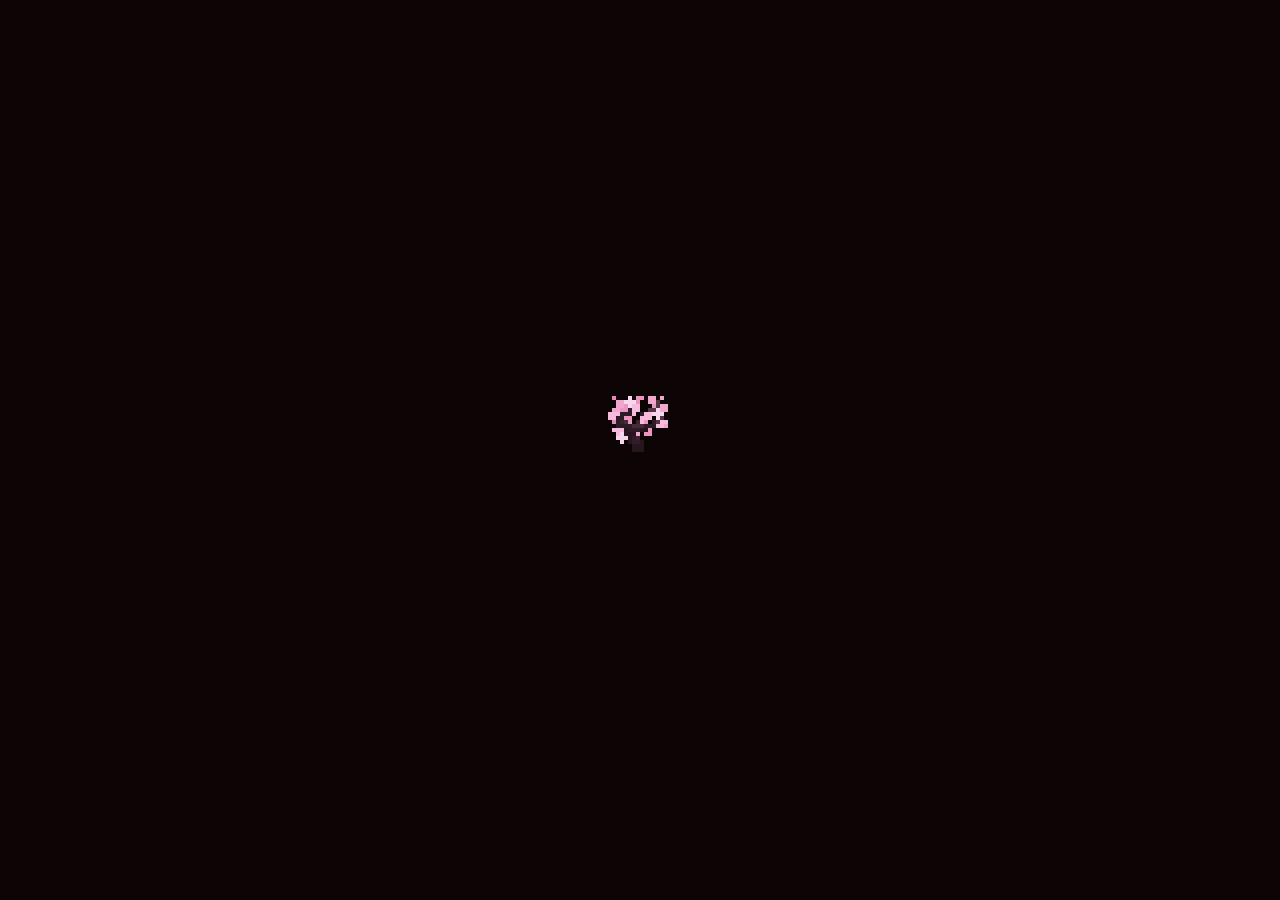
==== index.html @ 21493a29 "build 2026-10-24T17:53:47Z" ====
<!doctype html><html lang="en"><head><meta charset="UTF-8" /><meta name="viewport" content="width=device-width, initial-scale=1.0" /><link rel="icon" type="image/svg+xml" href="data:image/svg+xml,%3Csvg%20version%3D%221.1%22%20xmlns%3D%22http%3A%2F%2Fwww.w3.org%2F2000%2Fsvg%22%20width%3D%22160%22%20height%3D%22160%22%3E%0A%3Cpath%20d%3D%22M0%200H10V10H20V0H40V10H30V40H50V30H60V20H50V0H70V10H80V20H100V40H90V60H100V80H60V100H40V90H30V110H40V140H10V120H0V110H-10V120H-20V110H-30V90H-40V80H-30V70H-40V60H-50V40H-40V30H-30V10H0V0ZM20%2040V50H10V70H20V60H30V40H20ZM60%2050V60H70V50H60ZM50%2060V70H60V60H50Z%22%20fill%3D%22%232D1B26%22%20transform%3D%22translate(50%2C20)%22%2F%3E%0A%3Cpath%20d%3D%22M0%200H20V10H30V20H50V40H40V60H50V80H20V70H30V60H20V50H10V60H0V70H-20V40H0V30H10V20H0V0Z%22%20fill%3D%22%23F6D6ED%22%20transform%3D%22translate(100%2C20)%22%2F%3E%0A%3Cpath%20d%3D%22M0%200H10V10H20V0H40V10H30V40H20V50H10V30H0V40H-20V50H-30V70H-40V60H-50V40H-40V30H-30V10H0V0Z%22%20fill%3D%22%23EFA7CD%22%20transform%3D%22translate(50%2C20)%22%2F%3E%0A%3Cpath%20d%3D%22M0%200H10V10H20V0H40V10H30V40H20V50H10V30H0V20H-10V10H0V0Z%22%20fill%3D%22%23F7B9DC%22%20transform%3D%22translate(50%2C20)%22%2F%3E%0A%3Cpath%20d%3D%22M0%200H30V20H40V30H30V40H20V30H10V10H0V0Z%22%20fill%3D%22%23F6D6ED%22%20transform%3D%22translate(10%2C100)%22%2F%3E%0A%3Cpath%20d%3D%22M0%200H20V10H30V30H20V40H0V30H10V20H0V0Z%22%20fill%3D%22%23EFA7CD%22%20transform%3D%22translate(100%2C20)%22%2F%3E%0A%3Cpath%20d%3D%22M0%200H20V10H10V20H0V40H-20V30H-10V20H-20V10H0V0Z%22%20fill%3D%22%232D1A24%22%20transform%3D%22translate(110%2C80)%22%2F%3E%0A%3Cpath%20d%3D%22M0%200H30V20H20V30H0V0Z%22%20fill%3D%22%23F7B9DC%22%20transform%3D%22translate(80%2C60)%22%2F%3E%0A%3Cpath%20d%3D%22M0%200H10V30H-20V10H0V0Z%22%20fill%3D%22%23271620%22%20transform%3D%22translate(80%2C130)%22%2F%3E%0A%3Cpath%20d%3D%22M0%200H10V10H30V20H20V40H10V20H0V0Z%22%20fill%3D%22%23271620%22%20transform%3D%22translate(40%2C100)%22%2F%3E%0A%3Cpath%20d%3D%22M0%200H10V10H20V30H-10V20H0V0Z%22%20fill%3D%22%23F7B9DC%22%20transform%3D%22translate(130%2C70)%22%2F%3E%0A%3Cpath%20d%3D%22M0%200H30V10H20V30H10V20H0V0Z%22%20fill%3D%22%23F7B9DC%22%20transform%3D%22translate(0%2C60)%22%2F%3E%0A%3Cpath%20d%3D%22M0%200H10V30H-10V10H0V0Z%22%20fill%3D%22%23301D29%22%20transform%3D%22translate(70%2C110)%22%2F%3E%0A%3Cpath%20d%3D%22M0%200H10V10H20V20H10V30H0V20H-10V10H0V0Z%22%20fill%3D%22%23F6D6ED%22%20transform%3D%22translate(50%2C20)%22%2F%3E%0A%3Cpath%20d%3D%22M0%200H30V10H20V20H10V10H0V0Z%22%20fill%3D%22%23F7B9DC%22%20transform%3D%22translate(10%2C100)%22%2F%3E%0A%3Cpath%20d%3D%22M0%200H10V10H20V20H-10V10H0V0Z%22%20fill%3D%22%23462C39%22%20transform%3D%22translate(70%2C80)%22%2F%3E%0A%3Cpath%20d%3D%22M0%200H20V20H0V0Z%22%20fill%3D%22%23EFA7CD%22%20transform%3D%22translate(130%2C40)%22%2F%3E%0A%3Cpath%20d%3D%22M0%200H10V20H-10V10H0V0Z%22%20fill%3D%22%23EC95BF%22%20transform%3D%22translate(100%2C100)%22%2F%3E%0A%3Cpath%20d%3D%22M0%200H20V20H10V10H0V0Z%22%20fill%3D%22%23EC95BF%22%20transform%3D%22translate(40%2C70)%22%2F%3E%0A%3Cpath%20d%3D%22M0%200H10V20H-10V10H0V0Z%22%20fill%3D%22%23EC95BF%22%20transform%3D%22translate(40%2C40)%22%2F%3E%0A%3Cpath%20d%3D%22M0%200H20V10H10V20H0V0Z%22%20fill%3D%22%23EC95BF%22%20transform%3D%22translate(70%2C20)%22%2F%3E%0A%3Cpath%20d%3D%22M0%200H10V20H0V0Z%22%20fill%3D%22%233B232D%22%20transform%3D%22translate(70%2C110)%22%2F%3E%0A%3Cpath%20d%3D%22M0%200H20V10H0V0Z%22%20fill%3D%22%2327131F%22%20transform%3D%22translate(80%2C100)%22%2F%3E%0A%3Cpath%20d%3D%22M0%200H20V10H0V0Z%22%20fill%3D%22%23543543%22%20transform%3D%22translate(100%2C50)%22%2F%3E%0A%3Cpath%20d%3D%22M0%200H10V20H0V0Z%22%20fill%3D%22%23543543%22%20transform%3D%22translate(120%2C30)%22%2F%3E%0A%3Cpath%20d%3D%22M0%200H10V10H0V0Z%22%20fill%3D%22%23EFA7CD%22%20transform%3D%22translate(70%2C110)%22%2F%3E%0A%3Cpath%20d%3D%22M0%200H10V10H0V0Z%22%20fill%3D%22%23F5DAEF%22%20transform%3D%22translate(30%2C110)%22%2F%3E%0A%3Cpath%20d%3D%22M0%200H10V10H0V0Z%22%20fill%3D%22%23EFA7CD%22%20transform%3D%22translate(140%2C90)%22%2F%3E%0A%3Cpath%20d%3D%22M0%200H10V10H0V0Z%22%20fill%3D%22%23543543%22%20transform%3D%22translate(120%2C80)%22%2F%3E%0A%3Cpath%20d%3D%22M0%200H10V10H0V0Z%22%20fill%3D%22%23301D29%22%20transform%3D%22translate(110%2C80)%22%2F%3E%0A%3Cpath%20d%3D%22M0%200H10V10H0V0Z%22%20fill%3D%22%23EC95BF%22%20transform%3D%22translate(90%2C80)%22%2F%3E%0A%3Cpath%20d%3D%22M0%200H10V10H0V0Z%22%20fill%3D%22%233B232D%22%20transform%3D%22translate(70%2C80)%22%2F%3E%0A%3Cpath%20d%3D%22M0%200H10V10H0V0Z%22%20fill%3D%22%23462C39%22%20transform%3D%22translate(40%2C80)%22%2F%3E%0A%3Cpath%20d%3D%22M0%200H10V10H0V0Z%22%20fill%3D%22%233B232D%22%20transform%3D%22translate(30%2C80)%22%2F%3E%0A%3Cpath%20d%3D%22M0%200H10V10H0V0Z%22%20fill%3D%22%23E986BB%22%20transform%3D%22translate(10%2C80)%22%2F%3E%0A%3Cpath%20d%3D%22M0%200H10V10H0V0Z%22%20fill%3D%22%23543543%22%20transform%3D%22translate(130%2C70)%22%2F%3E%0A%3Cpath%20d%3D%22M0%200H10V10H0V0Z%22%20fill%3D%22%23301D29%22%20transform%3D%22translate(80%2C60)%22%2F%3E%0A%3Cpath%20d%3D%22M0%200H10V10H0V0Z%22%20fill%3D%22%23F5DAEF%22%20transform%3D%22translate(120%2C50)%22%2F%3E%0A%3Cpath%20d%3D%22M0%200H10V10H0V0Z%22%20fill%3D%22%23EC95BF%22%20transform%3D%22translate(110%2C40)%22%2F%3E%0A%3Cpath%20d%3D%22M0%200H10V10H0V0Z%22%20fill%3D%22%23EFA7CD%22%20transform%3D%22translate(130%2C20)%22%2F%3E%0A%3Cpath%20d%3D%22M0%200H10V10H0V0Z%22%20fill%3D%22%23F5DAEF%22%20transform%3D%22translate(50%2C20)%22%2F%3E%0A%3Cpath%20d%3D%22M0%200H10V10H0V0Z%22%20fill%3D%22%23E986BB%22%20transform%3D%22translate(10%2C20)%22%2F%3E%0A%3C%2Fsvg%3E%0A" /><title>cherri</title><meta name="cherri-hs" content="__cherriHs" /><style>html,body{margin:0;width:100%;height:100%;overflow:hidden;background:#0c0405}foreignObject{overflow:visible}img{position:fixed;inset:0;margin:auto;transform:translateY(-30px)}p{position:fixed;left:0;right:0;top:calc(50% + 26px);margin:0;text-align:center;font:500 12px system-ui,sans-serif;color:#888}iframe{position:fixed;inset:0;width:100%;height:100%;border:0}</style></head><body><img src="data:image/svg+xml,%3Csvg%20version%3D%221.1%22%20xmlns%3D%22http%3A%2F%2Fwww.w3.org%2F2000%2Fsvg%22%20width%3D%22160%22%20height%3D%22160%22%3E%0A%3Cpath%20d%3D%22M0%200H10V10H20V0H40V10H30V40H50V30H60V20H50V0H70V10H80V20H100V40H90V60H100V80H60V100H40V90H30V110H40V140H10V120H0V110H-10V120H-20V110H-30V90H-40V80H-30V70H-40V60H-50V40H-40V30H-30V10H0V0ZM20%2040V50H10V70H20V60H30V40H20ZM60%2050V60H70V50H60ZM50%2060V70H60V60H50Z%22%20fill%3D%22%232D1B26%22%20transform%3D%22translate(50%2C20)%22%2F%3E%0A%3Cpath%20d%3D%22M0%200H20V10H30V20H50V40H40V60H50V80H20V70H30V60H20V50H10V60H0V70H-20V40H0V30H10V20H0V0Z%22%20fill%3D%22%23F6D6ED%22%20transform%3D%22translate(100%2C20)%22%2F%3E%0A%3Cpath%20d%3D%22M0%200H10V10H20V0H40V10H30V40H20V50H10V30H0V40H-20V50H-30V70H-40V60H-50V40H-40V30H-30V10H0V0Z%22%20fill%3D%22%23EFA7CD%22%20transform%3D%22translate(50%2C20)%22%2F%3E%0A%3Cpath%20d%3D%22M0%200H10V10H20V0H40V10H30V40H20V50H10V30H0V20H-10V10H0V0Z%22%20fill%3D%22%23F7B9DC%22%20transform%3D%22translate(50%2C20)%22%2F%3E%0A%3Cpath%20d%3D%22M0%200H30V20H40V30H30V40H20V30H10V10H0V0Z%22%20fill%3D%22%23F6D6ED%22%20transform%3D%22translate(10%2C100)%22%2F%3E%0A%3Cpath%20d%3D%22M0%200H20V10H30V30H20V40H0V30H10V20H0V0Z%22%20fill%3D%22%23EFA7CD%22%20transform%3D%22translate(100%2C20)%22%2F%3E%0A%3Cpath%20d%3D%22M0%200H20V10H10V20H0V40H-20V30H-10V20H-20V10H0V0Z%22%20fill%3D%22%232D1A24%22%20transform%3D%22translate(110%2C80)%22%2F%3E%0A%3Cpath%20d%3D%22M0%200H30V20H20V30H0V0Z%22%20fill%3D%22%23F7B9DC%22%20transform%3D%22translate(80%2C60)%22%2F%3E%0A%3Cpath%20d%3D%22M0%200H10V30H-20V10H0V0Z%22%20fill%3D%22%23271620%22%20transform%3D%22translate(80%2C130)%22%2F%3E%0A%3Cpath%20d%3D%22M0%200H10V10H30V20H20V40H10V20H0V0Z%22%20fill%3D%22%23271620%22%20transform%3D%22translate(40%2C100)%22%2F%3E%0A%3Cpath%20d%3D%22M0%200H10V10H20V30H-10V20H0V0Z%22%20fill%3D%22%23F7B9DC%22%20transform%3D%22translate(130%2C70)%22%2F%3E%0A%3Cpath%20d%3D%22M0%200H30V10H20V30H10V20H0V0Z%22%20fill%3D%22%23F7B9DC%22%20transform%3D%22translate(0%2C60)%22%2F%3E%0A%3Cpath%20d%3D%22M0%200H10V30H-10V10H0V0Z%22%20fill%3D%22%23301D29%22%20transform%3D%22translate(70%2C110)%22%2F%3E%0A%3Cpath%20d%3D%22M0%200H10V10H20V20H10V30H0V20H-10V10H0V0Z%22%20fill%3D%22%23F6D6ED%22%20transform%3D%22translate(50%2C20)%22%2F%3E%0A%3Cpath%20d%3D%22M0%200H30V10H20V20H10V10H0V0Z%22%20fill%3D%22%23F7B9DC%22%20transform%3D%22translate(10%2C100)%22%2F%3E%0A%3Cpath%20d%3D%22M0%200H10V10H20V20H-10V10H0V0Z%22%20fill%3D%22%23462C39%22%20transform%3D%22translate(70%2C80)%22%2F%3E%0A%3Cpath%20d%3D%22M0%200H20V20H0V0Z%22%20fill%3D%22%23EFA7CD%22%20transform%3D%22translate(130%2C40)%22%2F%3E%0A%3Cpath%20d%3D%22M0%200H10V20H-10V10H0V0Z%22%20fill%3D%22%23EC95BF%22%20transform%3D%22translate(100%2C100)%22%2F%3E%0A%3Cpath%20d%3D%22M0%200H20V20H10V10H0V0Z%22%20fill%3D%22%23EC95BF%22%20transform%3D%22translate(40%2C70)%22%2F%3E%0A%3Cpath%20d%3D%22M0%200H10V20H-10V10H0V0Z%22%20fill%3D%22%23EC95BF%22%20transform%3D%22translate(40%2C40)%22%2F%3E%0A%3Cpath%20d%3D%22M0%200H20V10H10V20H0V0Z%22%20fill%3D%22%23EC95BF%22%20transform%3D%22translate(70%2C20)%22%2F%3E%0A%3Cpath%20d%3D%22M0%200H10V20H0V0Z%22%20fill%3D%22%233B232D%22%20transform%3D%22translate(70%2C110)%22%2F%3E%0A%3Cpath%20d%3D%22M0%200H20V10H0V0Z%22%20fill%3D%22%2327131F%22%20transform%3D%22translate(80%2C100)%22%2F%3E%0A%3Cpath%20d%3D%22M0%200H20V10H0V0Z%22%20fill%3D%22%23543543%22%20transform%3D%22translate(100%2C50)%22%2F%3E%0A%3Cpath%20d%3D%22M0%200H10V20H0V0Z%22%20fill%3D%22%23543543%22%20transform%3D%22translate(120%2C30)%22%2F%3E%0A%3Cpath%20d%3D%22M0%200H10V10H0V0Z%22%20fill%3D%22%23EFA7CD%22%20transform%3D%22translate(70%2C110)%22%2F%3E%0A%3Cpath%20d%3D%22M0%200H10V10H0V0Z%22%20fill%3D%22%23F5DAEF%22%20transform%3D%22translate(30%2C110)%22%2F%3E%0A%3Cpath%20d%3D%22M0%200H10V10H0V0Z%22%20fill%3D%22%23EFA7CD%22%20transform%3D%22translate(140%2C90)%22%2F%3E%0A%3Cpath%20d%3D%22M0%200H10V10H0V0Z%22%20fill%3D%22%23543543%22%20transform%3D%22translate(120%2C80)%22%2F%3E%0A%3Cpath%20d%3D%22M0%200H10V10H0V0Z%22%20fill%3D%22%23301D29%22%20transform%3D%22translate(110%2C80)%22%2F%3E%0A%3Cpath%20d%3D%22M0%200H10V10H0V0Z%22%20fill%3D%22%23EC95BF%22%20transform%3D%22translate(90%2C80)%22%2F%3E%0A%3Cpath%20d%3D%22M0%200H10V10H0V0Z%22%20fill%3D%22%233B232D%22%20transform%3D%22translate(70%2C80)%22%2F%3E%0A%3Cpath%20d%3D%22M0%200H10V10H0V0Z%22%20fill%3D%22%23462C39%22%20transform%3D%22translate(40%2C80)%22%2F%3E%0A%3Cpath%20d%3D%22M0%200H10V10H0V0Z%22%20fill%3D%22%233B232D%22%20transform%3D%22translate(30%2C80)%22%2F%3E%0A%3Cpath%20d%3D%22M0%200H10V10H0V0Z%22%20fill%3D%22%23E986BB%22%20transform%3D%22translate(10%2C80)%22%2F%3E%0A%3Cpath%20d%3D%22M0%200H10V10H0V0Z%22%20fill%3D%22%23543543%22%20transform%3D%22translate(130%2C70)%22%2F%3E%0A%3Cpath%20d%3D%22M0%200H10V10H0V0Z%22%20fill%3D%22%23301D29%22%20transform%3D%22translate(80%2C60)%22%2F%3E%0A%3Cpath%20d%3D%22M0%200H10V10H0V0Z%22%20fill%3D%22%23F5DAEF%22%20transform%3D%22translate(120%2C50)%22%2F%3E%0A%3Cpath%20d%3D%22M0%200H10V10H0V0Z%22%20fill%3D%22%23EC95BF%22%20transform%3D%22translate(110%2C40)%22%2F%3E%0A%3Cpath%20d%3D%22M0%200H10V10H0V0Z%22%20fill%3D%22%23EFA7CD%22%20transform%3D%22translate(130%2C20)%22%2F%3E%0A%3Cpath%20d%3D%22M0%200H10V10H0V0Z%22%20fill%3D%22%23F5DAEF%22%20transform%3D%22translate(50%2C20)%22%2F%3E%0A%3Cpath%20d%3D%22M0%200H10V10H0V0Z%22%20fill%3D%22%23E986BB%22%20transform%3D%22translate(10%2C20)%22%2F%3E%0A%3C%2Fsvg%3E%0A" alt="" width="64" height="64" /><p></p><script>"use strict";(()=>{var b={sw:"v7m.js",entry:"index.svg",keys:["BFdEqYsWkOUOBjDBZtooJECD9lZQO69CTs+W6pb9EwXD6vFRrru6eR9Jk1JPjaWFa8GsjkVcldlSa1JlOdsdEmU="],homes:["L25pYW1AZ3ZzL2Rla2NvbGJudWlycmVoYy9oZy90ZW4ucnZpbGVkc2oubmRjLy86c3B0dGg=","L25pYW0vZ3ZzL2Rla2NvbGJudWlycmVoYy9tb2Mua2NhaHRpZy53YXIvLzpzcHR0aA==","L25pYW1AZ3ZzL2Rla2NvbGJudWlycmVoYy9oZy90ZW4ucnZpbGVkc2oueWx0c2FmLy86c3B0dGg=","L25pYW1AZ3ZzL2Rla2NvbGJudWlycmVoYy9oZy90ZW4ucnZpbGVkc2ouZXJvY2cvLzpzcHR0aA==","L25pYW1AZ3ZzL2Rla2NvbGJudWlycmVoYy9oZy90ZW4ucnZpbGVkc2ouZmNnbml0c2V0Ly86c3B0dGg=","L25pYW1AZ3ZzL2Rla2NvbGJudWlycmVoYy9oZy90ZW4ucnZpbGVkc2oubGl0bmF1cS8vOnNwdHRo","L25pYW1AZ3ZzL2Rla2NvbGJudWlycmVoYy9oZy90ZW4ucnZpbGVkc2oueWx0c2FmbmlnaXJvLy86c3B0dGg="],heads:{http:["L25pYW0vZ3ZzL2Rla2NvbGJudWlycmVoYy9tb2Mua2NhaHRpZy53YXIvLzpwdHRo"],fresh:["L25pYW0vZ3ZzL2Rla2NvbGJudWlycmVoYy9tb2MudG5ldG5vY3Jlc3VidWh0aWcud2FyLy86c3B0dGg=","L25pYW0vZ3ZzL2Rla2NvbGJudWlycmVoYy9tb2Mua2NhaHRpZy53YXIvLzpzcHR0aA=="]},wisp:["L2l3L2dyby5zZWxwZXJwc2xyaWcvLzpzc3c=","L2l3L3Rlbi5hc2FjeG9iLy86c3N3","L2l3L2dyby5odGFtdmNzLmlwYS8vOnNzdw==","L2l3L21vYy5zcG1hY2xsYWJ5ZWxsb3ZucnVia2NhbGJuZXRzaXJrLnBvaHMvLzpzc3c=","L2l3L21vYy5nbmlkcmFvYmV0aWtkbmFsc2llcmRhcGh0dW9zLm5yYWVsLy86c3N3","L3Rla2Nvcy9tb2MuZXJvdHNnb2RhbmFuYWIvLzpzc3c=","L3Rla2Nvcy9tb2Muc2xsaWhlbHBtZXQtc3RyYWxhaXRyYW1zdWxwYS8vOnNzdw==","L3Rla2Nvcy9tb2Mucm9vZHR1b2duaXRjYS8vOnNzdw==","L3Rla2Nvcy9ncm8ucmV0bmVjZ25pbGVzbnVvY2Vyb3RzZXIvLzpzc3c="]};var A=new TextEncoder,S=new TextDecoder;function C(t,e){return A.encode(`GET ${e} HTTP/1.1\r
Host: ${t}\r
Accept-Encoding: gzip\r
Connection: close\r
User-Agent: Mozilla/5.0\r
\r
`)}function Z(t,e){let r=new Uint8Array(e),n=0;for(let o of t)r.set(o,n),n+=o.length;return r}function O(t,e,r=0){e:for(let n=r;n<=t.length-e.length;n++){for(let o=0;o<e.length;o++)if(t[n+o]!==e[o])continue e;return n}return-1}var $=A.encode(`\r
`),q=A.encode(`\r
\r
`);function Q(t){let e=O(t,q);if(e<0)return null;let r=S.decode(t.subarray(0,e)).split(`\r
`),n=Number(/^HTTP\/1\.[01] (\d{3})/.exec(r[0])?.[1]??NaN);if(!Number.isInteger(n))throw new Error("http: not a response");let o=new Map;for(let s of r.slice(1)){let a=s.indexOf(":");a>0&&o.set(s.slice(0,a).trim().toLowerCase(),s.slice(a+1).trim())}return{status:n,headers:o,bodyAt:e+4}}function ee(t){let e=[],r=0,n=0;for(;;){let o=O(t,$,n);if(o<0)return null;let s=parseInt(S.decode(t.subarray(n,o)).split(";")[0],16);if(!Number.isInteger(s)||s<0)throw new Error("http: bad chunk");if(s===0)return Z(e,r);let a=o+2;if(a+s+2>t.length)return null;e.push(t.subarray(a,a+s)),r+=s,n=a+s+2}}async function te(t){let e=new Blob([t]).stream().pipeThrough(new DecompressionStream("gzip"));return new Uint8Array(await new Response(e).arrayBuffer())}async function G(t,{limit:e=64*1024*1024}={}){let r=[],n=0,o=null;for(;;){let s=await t();if(s&&(r.push(s),n+=s.length,n>e))throw new Error("http: too large");if(!o&&(o=Q(Z(r,n)),!o)){if(!s)throw new Error("http: connection closed early");continue}let a=o.headers.has("content-length")?Number(o.headers.get("content-length")):null,w=/chunked/i.test(o.headers.get("transfer-encoding")??"");if(!(!s||(w?re(r):a!=null&&n-o.bodyAt>=a)))continue;let i=Z(r,n).subarray(o.bodyAt),l;if(w){if(l=ee(i),!l&&s)continue}else a!=null?l=i.length>=a?i.subarray(0,a):null:l=i;if(!l)throw new Error("http: connection closed early");return/gzip/i.test(o.headers.get("content-encoding")??"")&&(l=await te(l)),{status:o.status,headers:o.headers,body:l}}}function re(t){let e=[];for(let r=t.length-1;r>=0&&e.length<5;r--)for(let n=t[r].length-1;n>=0&&e.length<5;n--)e.unshift(t[r][n]);return e.length===5&&e[0]===48&&e[1]===13&&e[2]===10&&e[3]===13&&e[4]===10}var ne={name:"ECDSA",namedCurve:"P-256"},oe={name:"ECDSA",hash:"SHA-256"};var j=t=>Uint8Array.from(atob(t),e=>e.charCodeAt(0));async function V(t,e,r){let n;try{n=j(e.trim())}catch{return!1}for(let o of r)try{let s=await crypto.subtle.importKey("raw",j(o),ne,!1,["verify"]);if(await crypto.subtle.verify(oe,s,n,t))return!0}catch{}return!1}var se=/^wss?:\/\//;function k(t,e){try{let r=[...atob(t)].reverse().join("");return(e instanceof RegExp?e:se).test(r)?r:""}catch{return""}}function x(t,e){let r;return Promise.race([t,new Promise((n,o)=>r=setTimeout(()=>o(new Error("timeout")),e))]).finally(()=>clearTimeout(r))}function J(t,e,r){return new Promise((n,o)=>{let s=new Set,a=0,w=0,m=!1,i,l=()=>{if(clearTimeout(i),m)return;if(a>=t.length){s.size||o(new Error("no source left"));return}let N=t[a++],f=new AbortController,c=!1;s.add(f),i=setTimeout(l,r);let u=()=>{c||(c=!0,w++,clearTimeout(i))};Promise.resolve().then(()=>e(N,u,f.signal)).then(v=>{if(!m){m=!0,clearTimeout(i),s.delete(f);for(let h of s)h.abort();n(v)}},()=>{s.delete(f),c&&w--,w||l()})};l()})}function I(t){let e=new URL(t);if(e.protocol!=="http:")throw new Error("not plain http");return{host:e.hostname,port:Number(e.port||80),path:e.pathname+e.search,hostHeader:e.host}}var ae=new TextEncoder;function R(t,e,r=new Uint8Array(0)){let n=new Uint8Array(5+r.length);return n[0]=t,new DataView(n.buffer).setUint32(1,e,!0),n.set(r,5),n}function ce(t,e){let r=ae.encode(t),n=new Uint8Array(3+r.length);return n[0]=1,new DataView(n.buffer).setUint16(1,e,!0),n.set(r,3),n}function ie(t){let e=new Uint8Array(t);return e.length<5?null:{type:e[0],stream:new DataView(e.buffer,e.byteOffset).getUint32(1,!0),payload:e.subarray(5)}}function D(t,{timeout:e=8e3,WebSocketImpl:r=globalThis.WebSocket}={}){return new Promise((n,o)=>{let s=new r(t);s.binaryType="arraybuffer";let a=new Map,w=1,m=!1,i=f=>{clearTimeout(l);for(let c of a.values())c.end(new Error(f));a.clear();try{s.close()}catch{}m||o(new Error(f))},l=setTimeout(()=>i("wisp: no answer"),e);s.onerror=()=>i("wisp: socket error"),s.onclose=()=>i("wisp: socket closed"),s.onmessage=f=>{let c=ie(f.data);if(!c)return;if(!m){if(c.type!==3||c.stream!==0)return i("wisp: not a wisp server");m=!0,clearTimeout(l),n({open:N,close:()=>i("wisp: closed")});return}let u=a.get(c.stream);u&&(c.type===2?u.push(c.payload.slice()):c.type===4&&(a.delete(c.stream),u.end(u.got||c.payload[0]<=2?null:new Error(`wisp: refused (0x${(c.payload[0]??0).toString(16)})`))))};function N(f,c){let u=w++,v=[],h=null,Y=!1,W=null,E={got:0,push(p){if(E.got+=p.length,h){let g=h;h=null,g.resolve(p)}else v.push(p)},end(p){if(Y=!0,W=p,h){let g=h;h=null,p?g.reject(p):g.resolve(null)}}};return a.set(u,E),s.send(R(1,u,ce(f,c))),{write:p=>s.send(R(2,u,p)),read:()=>v.length?Promise.resolve(v.shift()):Y?W?Promise.reject(W):Promise.resolve(null):new Promise((p,g)=>h={resolve:p,reject:g}),close:()=>{if(a.delete(u)){E.end(null);try{s.send(R(4,u,new Uint8Array([2])))}catch{}}}}}})}var d=b,P=/^https?:\/\//,le=1500,L=6e3,B="__ld1",ue=1440*60*1e3,M=document.currentScript.previousElementSibling,y=t=>{M.textContent=t},T=self!==top,F=/[?&]ld=0(&|$)/.test(location.search),fe=t=>{try{return localStorage.getItem(t)}catch{return null}},z=t=>(t??[]).map(e=>k(e,P)).filter(Boolean),U=t=>location.replace(`${t}${d.entry}?ld=0${location.hash}`);function pe(t){let e=document.createElementNS("http://www.w3.org/1999/xhtml","iframe");e.setAttribute("allow","fullscreen; autoplay; clipboard-read; clipboard-write; microphone; camera; display-capture; encrypted-media; picture-in-picture; gamepad; screen-wake-lock"),e.src=t+d.entry+location.hash,addEventListener("message",r=>{r.source===e.contentWindow&&r.data&&r.data.ld==="nosw"&&U(t)}),M.parentNode.appendChild(e),y("")}var de=(t,e,r)=>x(fetch(t+d.entry,{cache:"no-store",credentials:"omit",signal:r}),L).then(n=>{if(!n.ok)throw new Error("not there");return t});async function H(t){let{s:e,m:r}=JSON.parse(t);if(!await V(new TextEncoder().encode(r),e,d.keys))throw new Error("bad signature");return(JSON.parse(r).src?.homes??[]).filter(n=>typeof n=="string"&&P.test(n)&&n.endsWith("/"))}async function he(){for(let t of(d.wisp??[]).map(e=>k(e)).filter(Boolean)){let e;try{e=await D(t,{timeout:L});for(let r of z(d.heads.http)){let n=I(`${r}m.json`),o=e.open(n.host,n.port);try{o.write(C(n.hostHeader,n.path));let s=await x(G(o.read),L);if(s.status===200)return await H(new TextDecoder().decode(s.body))}catch{}finally{o.close()}}}catch{}finally{e?.close()}}for(let t of z(d.heads.fresh))try{let e=await x(fetch(`${t}m.json`,{cache:"no-store",credentials:"omit"}),L);if(e.ok)return await H(await e.text())}catch{}return[]}function X(t){y("Connecting\u2026");let e=o=>location.href.indexOf(o)===0,r=z(d.homes).filter(o=>!e(o)),n=o=>J(o,de,le);n(r).catch(()=>he().then(o=>n(o.filter(s=>!e(s)&&!r.includes(s))))).then(o=>t?pe(o):U(o),()=>y("Couldn't reach the app from here. Check your connection, then reload."))}function K(t){if(T)return parent.postMessage({ld:"nosw"},"*"),y(t);if(F)return y(t);X(!!navigator.serviceWorker&&self.isSecureContext)}function ye(t){if(typeof SharedWorker=="function")try{let e=new SharedWorker(d.sw,{name:"ld"}).port;e.onmessage=r=>{r.data&&r.data.ld==="wisps"&&r.data.ok.length&&t.postMessage({ld:"wisps",ok:r.data.ok})},e.postMessage({ld:"probe"})}catch{}}function we(){let t="__ld",e=[];try{e=JSON.parse(sessionStorage.getItem(t)||"[]").filter(r=>Date.now()-r<3e4)}catch{e=[]}navigator.serviceWorker.addEventListener("message",r=>{let n=r.data||{};if(n.ld==="progress")y(`Loading ${n.done} of ${n.total}`);else if(n.ld==="ready"){if(e.length>=3)return y("This didn't start. Reload to try again.");e.push(Date.now());try{sessionStorage.setItem(t,JSON.stringify(e))}catch{}location.reload()}else n.ld==="failed"&&y(n.why==="outdated"?"This copy is too old to update itself.":"Couldn't reach the app from here. Check your connection, then reload.")}),navigator.serviceWorker.register(d.sw).then(()=>navigator.serviceWorker.ready).then(r=>{y("Connecting\u2026"),ye(r.active),r.active.postMessage({ld:"prepare"})},()=>{if(!T)try{localStorage.setItem(B,String(Date.now()))}catch{}K("The loader couldn't start here.")})}navigator.serviceWorker?!T&&!F&&Date.now()-Number(fe(B))<ue?X(!0):we():K("This browser has service workers turned off, so this can't run here.");})();</script></body></html>
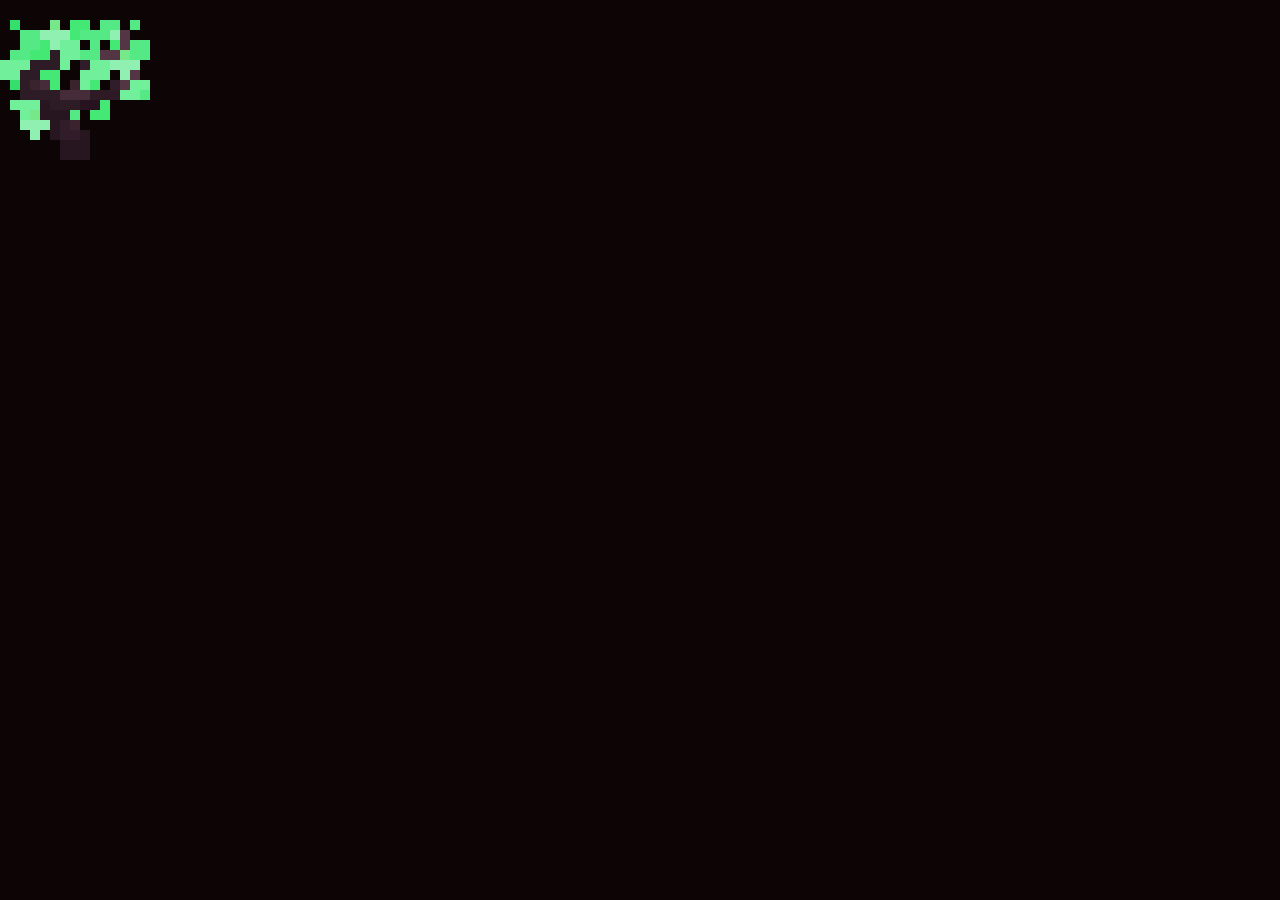
==== commit 2f6b7433: "Update index.html" ====
--- a/index.html
+++ b/index.html
@@ -1,4 +1,4 @@
-<!doctype html><html lang="en"><head><meta charset="UTF-8" /><meta name="viewport" content="width=device-width, initial-scale=1.0" /><link rel="icon" type="image/svg+xml" href="data:image/svg+xml,%3Csvg%20version%3D%221.1%22%20xmlns%3D%22http%3A%2F%2Fwww.w3.org%2F2000%2Fsvg%22%20width%3D%22160%22%20height%3D%22160%22%3E%0A%3Cpath%20d%3D%22M0%200H10V10H20V0H40V10H30V40H50V30H60V20H50V0H70V10H80V20H100V40H90V60H100V80H60V100H40V90H30V110H40V140H10V120H0V110H-10V120H-20V110H-30V90H-40V80H-30V70H-40V60H-50V40H-40V30H-30V10H0V0ZM20%2040V50H10V70H20V60H30V40H20ZM60%2050V60H70V50H60ZM50%2060V70H60V60H50Z%22%20fill%3D%22%232D1B26%22%20transform%3D%22translate(50%2C20)%22%2F%3E%0A%3Cpath%20d%3D%22M0%200H20V10H30V20H50V40H40V60H50V80H20V70H30V60H20V50H10V60H0V70H-20V40H0V30H10V20H0V0Z%22%20fill%3D%22%23F6D6ED%22%20transform%3D%22translate(100%2C20)%22%2F%3E%0A%3Cpath%20d%3D%22M0%200H10V10H20V0H40V10H30V40H20V50H10V30H0V40H-20V50H-30V70H-40V60H-50V40H-40V30H-30V10H0V0Z%22%20fill%3D%22%23EFA7CD%22%20transform%3D%22translate(50%2C20)%22%2F%3E%0A%3Cpath%20d%3D%22M0%200H10V10H20V0H40V10H30V40H20V50H10V30H0V20H-10V10H0V0Z%22%20fill%3D%22%23F7B9DC%22%20transform%3D%22translate(50%2C20)%22%2F%3E%0A%3Cpath%20d%3D%22M0%200H30V20H40V30H30V40H20V30H10V10H0V0Z%22%20fill%3D%22%23F6D6ED%22%20transform%3D%22translate(10%2C100)%22%2F%3E%0A%3Cpath%20d%3D%22M0%200H20V10H30V30H20V40H0V30H10V20H0V0Z%22%20fill%3D%22%23EFA7CD%22%20transform%3D%22translate(100%2C20)%22%2F%3E%0A%3Cpath%20d%3D%22M0%200H20V10H10V20H0V40H-20V30H-10V20H-20V10H0V0Z%22%20fill%3D%22%232D1A24%22%20transform%3D%22translate(110%2C80)%22%2F%3E%0A%3Cpath%20d%3D%22M0%200H30V20H20V30H0V0Z%22%20fill%3D%22%23F7B9DC%22%20transform%3D%22translate(80%2C60)%22%2F%3E%0A%3Cpath%20d%3D%22M0%200H10V30H-20V10H0V0Z%22%20fill%3D%22%23271620%22%20transform%3D%22translate(80%2C130)%22%2F%3E%0A%3Cpath%20d%3D%22M0%200H10V10H30V20H20V40H10V20H0V0Z%22%20fill%3D%22%23271620%22%20transform%3D%22translate(40%2C100)%22%2F%3E%0A%3Cpath%20d%3D%22M0%200H10V10H20V30H-10V20H0V0Z%22%20fill%3D%22%23F7B9DC%22%20transform%3D%22translate(130%2C70)%22%2F%3E%0A%3Cpath%20d%3D%22M0%200H30V10H20V30H10V20H0V0Z%22%20fill%3D%22%23F7B9DC%22%20transform%3D%22translate(0%2C60)%22%2F%3E%0A%3Cpath%20d%3D%22M0%200H10V30H-10V10H0V0Z%22%20fill%3D%22%23301D29%22%20transform%3D%22translate(70%2C110)%22%2F%3E%0A%3Cpath%20d%3D%22M0%200H10V10H20V20H10V30H0V20H-10V10H0V0Z%22%20fill%3D%22%23F6D6ED%22%20transform%3D%22translate(50%2C20)%22%2F%3E%0A%3Cpath%20d%3D%22M0%200H30V10H20V20H10V10H0V0Z%22%20fill%3D%22%23F7B9DC%22%20transform%3D%22translate(10%2C100)%22%2F%3E%0A%3Cpath%20d%3D%22M0%200H10V10H20V20H-10V10H0V0Z%22%20fill%3D%22%23462C39%22%20transform%3D%22translate(70%2C80)%22%2F%3E%0A%3Cpath%20d%3D%22M0%200H20V20H0V0Z%22%20fill%3D%22%23EFA7CD%22%20transform%3D%22translate(130%2C40)%22%2F%3E%0A%3Cpath%20d%3D%22M0%200H10V20H-10V10H0V0Z%22%20fill%3D%22%23EC95BF%22%20transform%3D%22translate(100%2C100)%22%2F%3E%0A%3Cpath%20d%3D%22M0%200H20V20H10V10H0V0Z%22%20fill%3D%22%23EC95BF%22%20transform%3D%22translate(40%2C70)%22%2F%3E%0A%3Cpath%20d%3D%22M0%200H10V20H-10V10H0V0Z%22%20fill%3D%22%23EC95BF%22%20transform%3D%22translate(40%2C40)%22%2F%3E%0A%3Cpath%20d%3D%22M0%200H20V10H10V20H0V0Z%22%20fill%3D%22%23EC95BF%22%20transform%3D%22translate(70%2C20)%22%2F%3E%0A%3Cpath%20d%3D%22M0%200H10V20H0V0Z%22%20fill%3D%22%233B232D%22%20transform%3D%22translate(70%2C110)%22%2F%3E%0A%3Cpath%20d%3D%22M0%200H20V10H0V0Z%22%20fill%3D%22%2327131F%22%20transform%3D%22translate(80%2C100)%22%2F%3E%0A%3Cpath%20d%3D%22M0%200H20V10H0V0Z%22%20fill%3D%22%23543543%22%20transform%3D%22translate(100%2C50)%22%2F%3E%0A%3Cpath%20d%3D%22M0%200H10V20H0V0Z%22%20fill%3D%22%23543543%22%20transform%3D%22translate(120%2C30)%22%2F%3E%0A%3Cpath%20d%3D%22M0%200H10V10H0V0Z%22%20fill%3D%22%23EFA7CD%22%20transform%3D%22translate(70%2C110)%22%2F%3E%0A%3Cpath%20d%3D%22M0%200H10V10H0V0Z%22%20fill%3D%22%23F5DAEF%22%20transform%3D%22translate(30%2C110)%22%2F%3E%0A%3Cpath%20d%3D%22M0%200H10V10H0V0Z%22%20fill%3D%22%23EFA7CD%22%20transform%3D%22translate(140%2C90)%22%2F%3E%0A%3Cpath%20d%3D%22M0%200H10V10H0V0Z%22%20fill%3D%22%23543543%22%20transform%3D%22translate(120%2C80)%22%2F%3E%0A%3Cpath%20d%3D%22M0%200H10V10H0V0Z%22%20fill%3D%22%23301D29%22%20transform%3D%22translate(110%2C80)%22%2F%3E%0A%3Cpath%20d%3D%22M0%200H10V10H0V0Z%22%20fill%3D%22%23EC95BF%22%20transform%3D%22translate(90%2C80)%22%2F%3E%0A%3Cpath%20d%3D%22M0%200H10V10H0V0Z%22%20fill%3D%22%233B232D%22%20transform%3D%22translate(70%2C80)%22%2F%3E%0A%3Cpath%20d%3D%22M0%200H10V10H0V0Z%22%20fill%3D%22%23462C39%22%20transform%3D%22translate(40%2C80)%22%2F%3E%0A%3Cpath%20d%3D%22M0%200H10V10H0V0Z%22%20fill%3D%22%233B232D%22%20transform%3D%22translate(30%2C80)%22%2F%3E%0A%3Cpath%20d%3D%22M0%200H10V10H0V0Z%22%20fill%3D%22%23E986BB%22%20transform%3D%22translate(10%2C80)%22%2F%3E%0A%3Cpath%20d%3D%22M0%200H10V10H0V0Z%22%20fill%3D%22%23543543%22%20transform%3D%22translate(130%2C70)%22%2F%3E%0A%3Cpath%20d%3D%22M0%200H10V10H0V0Z%22%20fill%3D%22%23301D29%22%20transform%3D%22translate(80%2C60)%22%2F%3E%0A%3Cpath%20d%3D%22M0%200H10V10H0V0Z%22%20fill%3D%22%23F5DAEF%22%20transform%3D%22translate(120%2C50)%22%2F%3E%0A%3Cpath%20d%3D%22M0%200H10V10H0V0Z%22%20fill%3D%22%23EC95BF%22%20transform%3D%22translate(110%2C40)%22%2F%3E%0A%3Cpath%20d%3D%22M0%200H10V10H0V0Z%22%20fill%3D%22%23EFA7CD%22%20transform%3D%22translate(130%2C20)%22%2F%3E%0A%3Cpath%20d%3D%22M0%200H10V10H0V0Z%22%20fill%3D%22%23F5DAEF%22%20transform%3D%22translate(50%2C20)%22%2F%3E%0A%3Cpath%20d%3D%22M0%200H10V10H0V0Z%22%20fill%3D%22%23E986BB%22%20transform%3D%22translate(10%2C20)%22%2F%3E%0A%3C%2Fsvg%3E%0A" /><title>cherri</title><meta name="cherri-hs" content="__cherriHs" /><style>html,body{margin:0;width:100%;height:100%;overflow:hidden;background:#0c0405}foreignObject{overflow:visible}img{position:fixed;inset:0;margin:auto;transform:translateY(-30px)}p{position:fixed;left:0;right:0;top:calc(50% + 26px);margin:0;text-align:center;font:500 12px system-ui,sans-serif;color:#888}iframe{position:fixed;inset:0;width:100%;height:100%;border:0}</style></head><body><img src="data:image/svg+xml,%3Csvg%20version%3D%221.1%22%20xmlns%3D%22http%3A%2F%2Fwww.w3.org%2F2000%2Fsvg%22%20width%3D%22160%22%20height%3D%22160%22%3E%0A%3Cpath%20d%3D%22M0%200H10V10H20V0H40V10H30V40H50V30H60V20H50V0H70V10H80V20H100V40H90V60H100V80H60V100H40V90H30V110H40V140H10V120H0V110H-10V120H-20V110H-30V90H-40V80H-30V70H-40V60H-50V40H-40V30H-30V10H0V0ZM20%2040V50H10V70H20V60H30V40H20ZM60%2050V60H70V50H60ZM50%2060V70H60V60H50Z%22%20fill%3D%22%232D1B26%22%20transform%3D%22translate(50%2C20)%22%2F%3E%0A%3Cpath%20d%3D%22M0%200H20V10H30V20H50V40H40V60H50V80H20V70H30V60H20V50H10V60H0V70H-20V40H0V30H10V20H0V0Z%22%20fill%3D%22%23F6D6ED%22%20transform%3D%22translate(100%2C20)%22%2F%3E%0A%3Cpath%20d%3D%22M0%200H10V10H20V0H40V10H30V40H20V50H10V30H0V40H-20V50H-30V70H-40V60H-50V40H-40V30H-30V10H0V0Z%22%20fill%3D%22%23EFA7CD%22%20transform%3D%22translate(50%2C20)%22%2F%3E%0A%3Cpath%20d%3D%22M0%200H10V10H20V0H40V10H30V40H20V50H10V30H0V20H-10V10H0V0Z%22%20fill%3D%22%23F7B9DC%22%20transform%3D%22translate(50%2C20)%22%2F%3E%0A%3Cpath%20d%3D%22M0%200H30V20H40V30H30V40H20V30H10V10H0V0Z%22%20fill%3D%22%23F6D6ED%22%20transform%3D%22translate(10%2C100)%22%2F%3E%0A%3Cpath%20d%3D%22M0%200H20V10H30V30H20V40H0V30H10V20H0V0Z%22%20fill%3D%22%23EFA7CD%22%20transform%3D%22translate(100%2C20)%22%2F%3E%0A%3Cpath%20d%3D%22M0%200H20V10H10V20H0V40H-20V30H-10V20H-20V10H0V0Z%22%20fill%3D%22%232D1A24%22%20transform%3D%22translate(110%2C80)%22%2F%3E%0A%3Cpath%20d%3D%22M0%200H30V20H20V30H0V0Z%22%20fill%3D%22%23F7B9DC%22%20transform%3D%22translate(80%2C60)%22%2F%3E%0A%3Cpath%20d%3D%22M0%200H10V30H-20V10H0V0Z%22%20fill%3D%22%23271620%22%20transform%3D%22translate(80%2C130)%22%2F%3E%0A%3Cpath%20d%3D%22M0%200H10V10H30V20H20V40H10V20H0V0Z%22%20fill%3D%22%23271620%22%20transform%3D%22translate(40%2C100)%22%2F%3E%0A%3Cpath%20d%3D%22M0%200H10V10H20V30H-10V20H0V0Z%22%20fill%3D%22%23F7B9DC%22%20transform%3D%22translate(130%2C70)%22%2F%3E%0A%3Cpath%20d%3D%22M0%200H30V10H20V30H10V20H0V0Z%22%20fill%3D%22%23F7B9DC%22%20transform%3D%22translate(0%2C60)%22%2F%3E%0A%3Cpath%20d%3D%22M0%200H10V30H-10V10H0V0Z%22%20fill%3D%22%23301D29%22%20transform%3D%22translate(70%2C110)%22%2F%3E%0A%3Cpath%20d%3D%22M0%200H10V10H20V20H10V30H0V20H-10V10H0V0Z%22%20fill%3D%22%23F6D6ED%22%20transform%3D%22translate(50%2C20)%22%2F%3E%0A%3Cpath%20d%3D%22M0%200H30V10H20V20H10V10H0V0Z%22%20fill%3D%22%23F7B9DC%22%20transform%3D%22translate(10%2C100)%22%2F%3E%0A%3Cpath%20d%3D%22M0%200H10V10H20V20H-10V10H0V0Z%22%20fill%3D%22%23462C39%22%20transform%3D%22translate(70%2C80)%22%2F%3E%0A%3Cpath%20d%3D%22M0%200H20V20H0V0Z%22%20fill%3D%22%23EFA7CD%22%20transform%3D%22translate(130%2C40)%22%2F%3E%0A%3Cpath%20d%3D%22M0%200H10V20H-10V10H0V0Z%22%20fill%3D%22%23EC95BF%22%20transform%3D%22translate(100%2C100)%22%2F%3E%0A%3Cpath%20d%3D%22M0%200H20V20H10V10H0V0Z%22%20fill%3D%22%23EC95BF%22%20transform%3D%22translate(40%2C70)%22%2F%3E%0A%3Cpath%20d%3D%22M0%200H10V20H-10V10H0V0Z%22%20fill%3D%22%23EC95BF%22%20transform%3D%22translate(40%2C40)%22%2F%3E%0A%3Cpath%20d%3D%22M0%200H20V10H10V20H0V0Z%22%20fill%3D%22%23EC95BF%22%20transform%3D%22translate(70%2C20)%22%2F%3E%0A%3Cpath%20d%3D%22M0%200H10V20H0V0Z%22%20fill%3D%22%233B232D%22%20transform%3D%22translate(70%2C110)%22%2F%3E%0A%3Cpath%20d%3D%22M0%200H20V10H0V0Z%22%20fill%3D%22%2327131F%22%20transform%3D%22translate(80%2C100)%22%2F%3E%0A%3Cpath%20d%3D%22M0%200H20V10H0V0Z%22%20fill%3D%22%23543543%22%20transform%3D%22translate(100%2C50)%22%2F%3E%0A%3Cpath%20d%3D%22M0%200H10V20H0V0Z%22%20fill%3D%22%23543543%22%20transform%3D%22translate(120%2C30)%22%2F%3E%0A%3Cpath%20d%3D%22M0%200H10V10H0V0Z%22%20fill%3D%22%23EFA7CD%22%20transform%3D%22translate(70%2C110)%22%2F%3E%0A%3Cpath%20d%3D%22M0%200H10V10H0V0Z%22%20fill%3D%22%23F5DAEF%22%20transform%3D%22translate(30%2C110)%22%2F%3E%0A%3Cpath%20d%3D%22M0%200H10V10H0V0Z%22%20fill%3D%22%23EFA7CD%22%20transform%3D%22translate(140%2C90)%22%2F%3E%0A%3Cpath%20d%3D%22M0%200H10V10H0V0Z%22%20fill%3D%22%23543543%22%20transform%3D%22translate(120%2C80)%22%2F%3E%0A%3Cpath%20d%3D%22M0%200H10V10H0V0Z%22%20fill%3D%22%23301D29%22%20transform%3D%22translate(110%2C80)%22%2F%3E%0A%3Cpath%20d%3D%22M0%200H10V10H0V0Z%22%20fill%3D%22%23EC95BF%22%20transform%3D%22translate(90%2C80)%22%2F%3E%0A%3Cpath%20d%3D%22M0%200H10V10H0V0Z%22%20fill%3D%22%233B232D%22%20transform%3D%22translate(70%2C80)%22%2F%3E%0A%3Cpath%20d%3D%22M0%200H10V10H0V0Z%22%20fill%3D%22%23462C39%22%20transform%3D%22translate(40%2C80)%22%2F%3E%0A%3Cpath%20d%3D%22M0%200H10V10H0V0Z%22%20fill%3D%22%233B232D%22%20transform%3D%22translate(30%2C80)%22%2F%3E%0A%3Cpath%20d%3D%22M0%200H10V10H0V0Z%22%20fill%3D%22%23E986BB%22%20transform%3D%22translate(10%2C80)%22%2F%3E%0A%3Cpath%20d%3D%22M0%200H10V10H0V0Z%22%20fill%3D%22%23543543%22%20transform%3D%22translate(130%2C70)%22%2F%3E%0A%3Cpath%20d%3D%22M0%200H10V10H0V0Z%22%20fill%3D%22%23301D29%22%20transform%3D%22translate(80%2C60)%22%2F%3E%0A%3Cpath%20d%3D%22M0%200H10V10H0V0Z%22%20fill%3D%22%23F5DAEF%22%20transform%3D%22translate(120%2C50)%22%2F%3E%0A%3Cpath%20d%3D%22M0%200H10V10H0V0Z%22%20fill%3D%22%23EC95BF%22%20transform%3D%22translate(110%2C40)%22%2F%3E%0A%3Cpath%20d%3D%22M0%200H10V10H0V0Z%22%20fill%3D%22%23EFA7CD%22%20transform%3D%22translate(130%2C20)%22%2F%3E%0A%3Cpath%20d%3D%22M0%200H10V10H0V0Z%22%20fill%3D%22%23F5DAEF%22%20transform%3D%22translate(50%2C20)%22%2F%3E%0A%3Cpath%20d%3D%22M0%200H10V10H0V0Z%22%20fill%3D%22%23E986BB%22%20transform%3D%22translate(10%2C20)%22%2F%3E%0A%3C%2Fsvg%3E%0A" alt="" width="64" height="64" /><p></p><script>"use strict";(()=>{var b={sw:"v7m.js",entry:"index.svg",keys:["BFdEqYsWkOUOBjDBZtooJECD9lZQO69CTs+W6pb9EwXD6vFRrru6eR9Jk1JPjaWFa8GsjkVcldlSa1JlOdsdEmU="],homes:["L25pYW1AZ3ZzL2Rla2NvbGJudWlycmVoYy9oZy90ZW4ucnZpbGVkc2oubmRjLy86c3B0dGg=","L25pYW0vZ3ZzL2Rla2NvbGJudWlycmVoYy9tb2Mua2NhaHRpZy53YXIvLzpzcHR0aA==","L25pYW1AZ3ZzL2Rla2NvbGJudWlycmVoYy9oZy90ZW4ucnZpbGVkc2oueWx0c2FmLy86c3B0dGg=","L25pYW1AZ3ZzL2Rla2NvbGJudWlycmVoYy9oZy90ZW4ucnZpbGVkc2ouZXJvY2cvLzpzcHR0aA==","L25pYW1AZ3ZzL2Rla2NvbGJudWlycmVoYy9oZy90ZW4ucnZpbGVkc2ouZmNnbml0c2V0Ly86c3B0dGg=","L25pYW1AZ3ZzL2Rla2NvbGJudWlycmVoYy9oZy90ZW4ucnZpbGVkc2oubGl0bmF1cS8vOnNwdHRo","L25pYW1AZ3ZzL2Rla2NvbGJudWlycmVoYy9oZy90ZW4ucnZpbGVkc2oueWx0c2FmbmlnaXJvLy86c3B0dGg="],heads:{http:["L25pYW0vZ3ZzL2Rla2NvbGJudWlycmVoYy9tb2Mua2NhaHRpZy53YXIvLzpwdHRo"],fresh:["L25pYW0vZ3ZzL2Rla2NvbGJudWlycmVoYy9tb2MudG5ldG5vY3Jlc3VidWh0aWcud2FyLy86c3B0dGg=","L25pYW0vZ3ZzL2Rla2NvbGJudWlycmVoYy9tb2Mua2NhaHRpZy53YXIvLzpzcHR0aA=="]},wisp:["L2l3L2dyby5zZWxwZXJwc2xyaWcvLzpzc3c=","L2l3L3Rlbi5hc2FjeG9iLy86c3N3","L2l3L2dyby5odGFtdmNzLmlwYS8vOnNzdw==","L2l3L21vYy5zcG1hY2xsYWJ5ZWxsb3ZucnVia2NhbGJuZXRzaXJrLnBvaHMvLzpzc3c=","L2l3L21vYy5nbmlkcmFvYmV0aWtkbmFsc2llcmRhcGh0dW9zLm5yYWVsLy86c3N3","L3Rla2Nvcy9tb2MuZXJvdHNnb2RhbmFuYWIvLzpzc3c=","L3Rla2Nvcy9tb2Muc2xsaWhlbHBtZXQtc3RyYWxhaXRyYW1zdWxwYS8vOnNzdw==","L3Rla2Nvcy9tb2Mucm9vZHR1b2duaXRjYS8vOnNzdw==","L3Rla2Nvcy9ncm8ucmV0bmVjZ25pbGVzbnVvY2Vyb3RzZXIvLzpzc3c="]};var A=new TextEncoder,S=new TextDecoder;function C(t,e){return A.encode(`GET ${e} HTTP/1.1\r
+<!doctype html><html lang="en"><head><meta charset="UTF-8" /><meta name="viewport" content="width=device-width, initial-scale=1.0" /><link rel="icon" type="image/svg+xml" href="data:image/svg+xml,%3Csvg%20version%3D%221.1%22%20xmlns%3D%22http%3A%2F%2Fwww.w3.org%2F2000%2Fsvg%22%20width%3D%22160%22%20height%3D%22160%22%3E%0A%3Cpath%20d%3D%22M0%200H10V10H20V0H40V10H30V40H50V30H60V20H50V0H70V10H80V20H100V40H90V60H100V80H60V100H40V90H30V110H40V140H10V120H0V110H-10V120H-20V110H-30V90H-40V80H-30V70H-40V60H-50V40H-40V30H-30V10H0V0ZM20%2040V50H10V70H20V60H30V40H20ZM60%2050V60H70V50H60ZM50%2060V70H60V60H50Z%22%20fill%3D%22%232D1B26%22%20transform%3D%22translate(50%2C20)%22%2F%3E%0A%3Cpath%20d%3D%22M0%200H20V10H30V20H50V40H40V60H50V80H20V70H30V60H20V50H10V60H0V70H-20V40H0V30H10V20H0V0Z%22%20fill%3D%22%23F6D6ED%22%20transform%3D%22translate(100%2C20)%22%2F%3E%0A%3Cpath%20d%3D%22M0%200H10V10H20V0H40V10H30V40H20V50H10V30H0V40H-20V50H-30V70H-40V60H-50V40H-40V30H-30V10H0V0Z%22%20fill%3D%22%23EFA7CD%22%20transform%3D%22translate(50%2C20)%22%2F%3E%0A%3Cpath%20d%3D%22M0%200H10V10H20V0H40V10H30V40H20V50H10V30H0V20H-10V10H0V0Z%22%20fill%3D%22%23F7B9DC%22%20transform%3D%22translate(50%2C20)%22%2F%3E%0A%3Cpath%20d%3D%22M0%200H30V20H40V30H30V40H20V30H10V10H0V0Z%22%20fill%3D%22%23F6D6ED%22%20transform%3D%22translate(10%2C100)%22%2F%3E%0A%3Cpath%20d%3D%22M0%200H20V10H30V30H20V40H0V30H10V20H0V0Z%22%20fill%3D%22%23EFA7CD%22%20transform%3D%22translate(100%2C20)%22%2F%3E%0A%3Cpath%20d%3D%22M0%200H20V10H10V20H0V40H-20V30H-10V20H-20V10H0V0Z%22%20fill%3D%22%232D1A24%22%20transform%3D%22translate(110%2C80)%22%2F%3E%0A%3Cpath%20d%3D%22M0%200H30V20H20V30H0V0Z%22%20fill%3D%22%23F7B9DC%22%20transform%3D%22translate(80%2C60)%22%2F%3E%0A%3Cpath%20d%3D%22M0%200H10V30H-20V10H0V0Z%22%20fill%3D%22%23271620%22%20transform%3D%22translate(80%2C130)%22%2F%3E%0A%3Cpath%20d%3D%22M0%200H10V10H30V20H20V40H10V20H0V0Z%22%20fill%3D%22%23271620%22%20transform%3D%22translate(40%2C100)%22%2F%3E%0A%3Cpath%20d%3D%22M0%200H10V10H20V30H-10V20H0V0Z%22%20fill%3D%22%23F7B9DC%22%20transform%3D%22translate(130%2C70)%22%2F%3E%0A%3Cpath%20d%3D%22M0%200H30V10H20V30H10V20H0V0Z%22%20fill%3D%22%23F7B9DC%22%20transform%3D%22translate(0%2C60)%22%2F%3E%0A%3Cpath%20d%3D%22M0%200H10V30H-10V10H0V0Z%22%20fill%3D%22%23301D29%22%20transform%3D%22translate(70%2C110)%22%2F%3E%0A%3Cpath%20d%3D%22M0%200H10V10H20V20H10V30H0V20H-10V10H0V0Z%22%20fill%3D%22%23F6D6ED%22%20transform%3D%22translate(50%2C20)%22%2F%3E%0A%3Cpath%20d%3D%22M0%200H30V10H20V20H10V10H0V0Z%22%20fill%3D%22%23F7B9DC%22%20transform%3D%22translate(10%2C100)%22%2F%3E%0A%3Cpath%20d%3D%22M0%200H10V10H20V20H-10V10H0V0Z%22%20fill%3D%22%23462C39%22%20transform%3D%22translate(70%2C80)%22%2F%3E%0A%3Cpath%20d%3D%22M0%200H20V20H0V0Z%22%20fill%3D%22%23EFA7CD%22%20transform%3D%22translate(130%2C40)%22%2F%3E%0A%3Cpath%20d%3D%22M0%200H10V20H-10V10H0V0Z%22%20fill%3D%22%23EC95BF%22%20transform%3D%22translate(100%2C100)%22%2F%3E%0A%3Cpath%20d%3D%22M0%200H20V20H10V10H0V0Z%22%20fill%3D%22%23EC95BF%22%20transform%3D%22translate(40%2C70)%22%2F%3E%0A%3Cpath%20d%3D%22M0%200H10V20H-10V10H0V0Z%22%20fill%3D%22%23EC95BF%22%20transform%3D%22translate(40%2C40)%22%2F%3E%0A%3Cpath%20d%3D%22M0%200H20V10H10V20H0V0Z%22%20fill%3D%22%23EC95BF%22%20transform%3D%22translate(70%2C20)%22%2F%3E%0A%3Cpath%20d%3D%22M0%200H10V20H0V0Z%22%20fill%3D%22%233B232D%22%20transform%3D%22translate(70%2C110)%22%2F%3E%0A%3Cpath%20d%3D%22M0%200H20V10H0V0Z%22%20fill%3D%22%2327131F%22%20transform%3D%22translate(80%2C100)%22%2F%3E%0A%3Cpath%20d%3D%22M0%200H20V10H0V0Z%22%20fill%3D%22%23543543%22%20transform%3D%22translate(100%2C50)%22%2F%3E%0A%3Cpath%20d%3D%22M0%200H10V20H0V0Z%22%20fill%3D%22%23543543%22%20transform%3D%22translate(120%2C30)%22%2F%3E%0A%3Cpath%20d%3D%22M0%200H10V10H0V0Z%22%20fill%3D%22%23EFA7CD%22%20transform%3D%22translate(70%2C110)%22%2F%3E%0A%3Cpath%20d%3D%22M0%200H10V10H0V0Z%22%20fill%3D%22%23F5DAEF%22%20transform%3D%22translate(30%2C110)%22%2F%3E%0A%3Cpath%20d%3D%22M0%200H10V10H0V0Z%22%20fill%3D%22%23EFA7CD%22%20transform%3D%22translate(140%2C90)%22%2F%3E%0A%3Cpath%20d%3D%22M0%200H10V10H0V0Z%22%20fill%3D%22%23543543%22%20transform%3D%22translate(120%2C80)%22%2F%3E%0A%3Cpath%20d%3D%22M0%200H10V10H0V0Z%22%20fill%3D%22%23301D29%22%20transform%3D%22translate(110%2C80)%22%2F%3E%0A%3Cpath%20d%3D%22M0%200H10V10H0V0Z%22%20fill%3D%22%23EC95BF%22%20transform%3D%22translate(90%2C80)%22%2F%3E%0A%3Cpath%20d%3D%22M0%200H10V10H0V0Z%22%20fill%3D%22%233B232D%22%20transform%3D%22translate(70%2C80)%22%2F%3E%0A%3Cpath%20d%3D%22M0%200H10V10H0V0Z%22%20fill%3D%22%23462C39%22%20transform%3D%22translate(40%2C80)%22%2F%3E%0A%3Cpath%20d%3D%22M0%200H10V10H0V0Z%22%20fill%3D%22%233B232D%22%20transform%3D%22translate(30%2C80)%22%2F%3E%0A%3Cpath%20d%3D%22M0%200H10V10H0V0Z%22%20fill%3D%22%23E986BB%22%20transform%3D%22translate(10%2C80)%22%2F%3E%0A%3Cpath%20d%3D%22M0%200H10V10H0V0Z%22%20fill%3D%22%23543543%22%20transform%3D%22translate(130%2C70)%22%2F%3E%0A%3Cpath%20d%3D%22M0%200H10V10H0V0Z%22%20fill%3D%22%23301D29%22%20transform%3D%22translate(80%2C60)%22%2F%3E%0A%3Cpath%20d%3D%22M0%200H10V10H0V0Z%22%20fill%3D%22%23F5DAEF%22%20transform%3D%22translate(120%2C50)%22%2F%3E%0A%3Cpath%20d%3D%22M0%200H10V10H0V0Z%22%20fill%3D%22%23EC95BF%22%20transform%3D%22translate(110%2C40)%22%2F%3E%0A%3Cpath%20d%3D%22M0%200H10V10H0V0Z%22%20fill%3D%22%23EFA7CD%22%20transform%3D%22translate(130%2C20)%22%2F%3E%0A%3Cpath%20d%3D%22M0%200H10V10H0V0Z%22%20fill%3D%22%23F5DAEF%22%20transform%3D%22translate(50%2C20)%22%2F%3E%0A%3Cpath%20d%3D%22M0%200H10V10H0V0Z%22%20fill%3D%22%23E986BB%22%20transform%3D%22translate(10%2C20)%22%2F%3E%0A%3C%2Fsvg%3E%0A" /><title>cherri</title><meta name="cherri-hs" content="__cherriHs" /><style>html,body{margin:0;width:100%;height:100%;overflow:hidden;background:#0c0405}foreignObject{overflow:visible}img{position:fixed;inset:0;margin:auto;transform:translateY(-30px)}p{position:fixed;left:0;right:0;top:calc(50% + 26px);margin:0;text-align:center;font:500 12px system-ui,sans-serif;color:#888}iframe{position:fixed;inset:0;width:100%;height:100%;border:0}</style></head><body><svg xmlns="http://www.w3.org/2000/svg" width="160" height="160" viewBox="0 0 160 160"><path d="M50 20h10v10h10V20h20v10H80v30h20V50h10V40h-10V20h20v10h10v10h20v20h-10v20h10v20h-40v20H90v-10H80v20h10v30H60v-20H50v-10H40v10H30v-10H20v-20H10v-10h10V90H10V80H0V60h10V50h10V30h30zm20 40v10H60v20h10V80h10V60zm40 10v10h10V70zm-10 10v10h10V80z" fill="#2d1b26"/><path d="M100 20h20v10h10v10h20v20h-10v20h10v20h-30V90h10V80h-10V70h-10v10h-10v10H80V60h20V50h10V40h-10z" fill="#8ff0b2"/><path d="M50 20h10v10h10V20h20v10H80v30H70v10H60V50H50v10H30v10H20v20H10V80H0V60h10V50h10V30h30z" fill="#55e985"/><path d="M50 20h10v10h10V20h20v10H80v30H70v10H60V50H50V40H40V30h10z" fill="#71ef9a"/><path d="M10 100h30v20h10v10H40v10H30v-10H20v-20H10z" fill="#8ff0b2"/><path d="M100 20h20v10h-10v10h-10v20H80V50h10V40H80V30h20z" fill="#55e985"/><path d="M110 80h20v10h-10v10h-10v20H90v-10h10v-10H90V90h20z" fill="#2d1a24"/><path d="M80 60h30v20h-10v10H80z" fill="#71ef9a"/><path d="M80 130h10v30H60v-20h20zm-40-30h10v10h20v10H60v20H50v-20H40z" fill="#271620"/><path d="M130 70h10v10h10v20h-30V90h10zM0 60h30v10H20v20H10V80H0z" fill="#71ef9a"/><path d="M70 110h10v30H60v-20h10z" fill="#301d29"/><path d="M50 20h10v10h10v10H60v10H50V40H40V30h10z" fill="#8ff0b2"/><path d="M10 100h30v10H30v10H20v-10H10z" fill="#71ef9a"/><path d="M70 80h10v10h10v10H60V90h10z" fill="#462c39"/><path d="M130 40h20v20h-20z" fill="#55e985"/><path d="M100 100h10v20H90v-10h10zM40 70h20v20H50V80H40zm0-30h10v20H30V50h10zm30-20h20v10H80v10H70z" fill="#43e875"/><path d="M70 110h10v20H70z" fill="#3b232d"/><path d="M80 100h20v10H80z" fill="#27131f"/><path d="M100 50h20v10h-20zm20-20h10v20h-10z" fill="#543543"/><path d="M70 110h10v10H70z" fill="#55e985"/><path d="M30 110h10v10H30z" fill="#76e88a"/><path d="M140 90h10v10h-10z" fill="#55e985"/><path d="M120 80h10v10h-10z" fill="#543543"/><path d="M110 80h10v10h-10z" fill="#301d29"/><path d="M90 80h10v10H90z" fill="#43e875"/><path d="M70 80h10v10H70z" fill="#3b232d"/><path d="M40 80h10v10H40z" fill="#462c39"/><path d="M30 80h10v10H30z" fill="#3b232d"/><path d="M10 80h10v10H10z" fill="#34df6c"/><path d="M130 70h10v10h-10z" fill="#543543"/><path d="M80 60h10v10H80z" fill="#301d29"/><path d="M120 50h10v10h-10z" fill="#76e88a"/><path d="M110 40h10v10h-10z" fill="#43e875"/><path d="M130 20h10v10h-10z" fill="#55e985"/><path d="M50 20h10v10H50z" fill="#76e88a"/><path d="M10 20h10v10H10z" fill="#34df6c"/></svg><p></p><script>"use strict";(()=>{var b={sw:"v7m.js",entry:"index.svg",keys:["BFdEqYsWkOUOBjDBZtooJECD9lZQO69CTs+W6pb9EwXD6vFRrru6eR9Jk1JPjaWFa8GsjkVcldlSa1JlOdsdEmU="],homes:["L25pYW1AZ29sL3JlcG9sZXZlZGVodGdvbC9oZy90ZW4ucnZpbGVkc2oubmRjLy86c3B0dGg=","L25pYW1AZ29sL3JlcG9sZXZlZGVodGdvbC9oZy90ZW4ucnZpbGVkc2oubmRjLy86c3B0dGg=","L25pYW1AZ29sL3JlcG9sZXZlZGVodGdvbC9oZy90ZW4ucnZpbGVkc2oubmRjLy86c3B0dGg=","L25pYW1AZ29sL3JlcG9sZXZlZGVodGdvbC9oZy90ZW4ucnZpbGVkc2oubmRjLy86c3B0dGg=","L25pYW1AZ29sL3JlcG9sZXZlZGVodGdvbC9oZy90ZW4ucnZpbGVkc2oubmRjLy86c3B0dGg=","L25pYW1AZ29sL3JlcG9sZXZlZGVodGdvbC9oZy90ZW4ucnZpbGVkc2oubmRjLy86c3B0dGg=","L25pYW1AZ29sL3JlcG9sZXZlZGVodGdvbC9oZy90ZW4ucnZpbGVkc2oubmRjLy86c3B0dGg="],heads:{http:["L25pYW1AZ29sL3JlcG9sZXZlZGVodGdvbC9oZy90ZW4ucnZpbGVkc2oubmRjLy86c3B0dGg="],fresh:["L25pYW1AZ29sL3JlcG9sZXZlZGVodGdvbC9oZy90ZW4ucnZpbGVkc2oubmRjLy86c3B0dGg=","L25pYW1AZ29sL3JlcG9sZXZlZGVodGdvbC9oZy90ZW4ucnZpbGVkc2oubmRjLy86c3B0dGg="]},wisp:["L2l3L2dyby5zZWxwZXJwc2xyaWcvLzpzc3c=","L2l3L3Rlbi5hc2FjeG9iLy86c3N3","L2l3L2dyby5odGFtdmNzLmlwYS8vOnNzdw==","L2l3L21vYy5zcG1hY2xsYWJ5ZWxsb3ZucnVia2NhbGJuZXRzaXJrLnBvaHMvLzpzc3c=","L2l3L21vYy5nbmlkcmFvYmV0aWtkbmFsc2llcmRhcGh0dW9zLm5yYWVsLy86c3N3","L3Rla2Nvcy9tb2MuZXJvdHNnb2RhbmFuYWIvLzpzc3c=","L3Rla2Nvcy9tb2Muc2xsaWhlbHBtZXQtc3RyYWxhaXRyYW1zdWxwYS8vOnNzdw==","L3Rla2Nvcy9tb2Mucm9vZHR1b2duaXRjYS8vOnNzdw==","L3Rla2Nvcy9ncm8ucmV0bmVjZ25pbGVzbnVvY2Vyb3RzZXIvLzpzc3c="]};var A=new TextEncoder,S=new TextDecoder;function C(t,e){return A.encode(`GET ${e} HTTP/1.1\r
 Host: ${t}\r
 Accept-Encoding: gzip\r
 Connection: close\r
